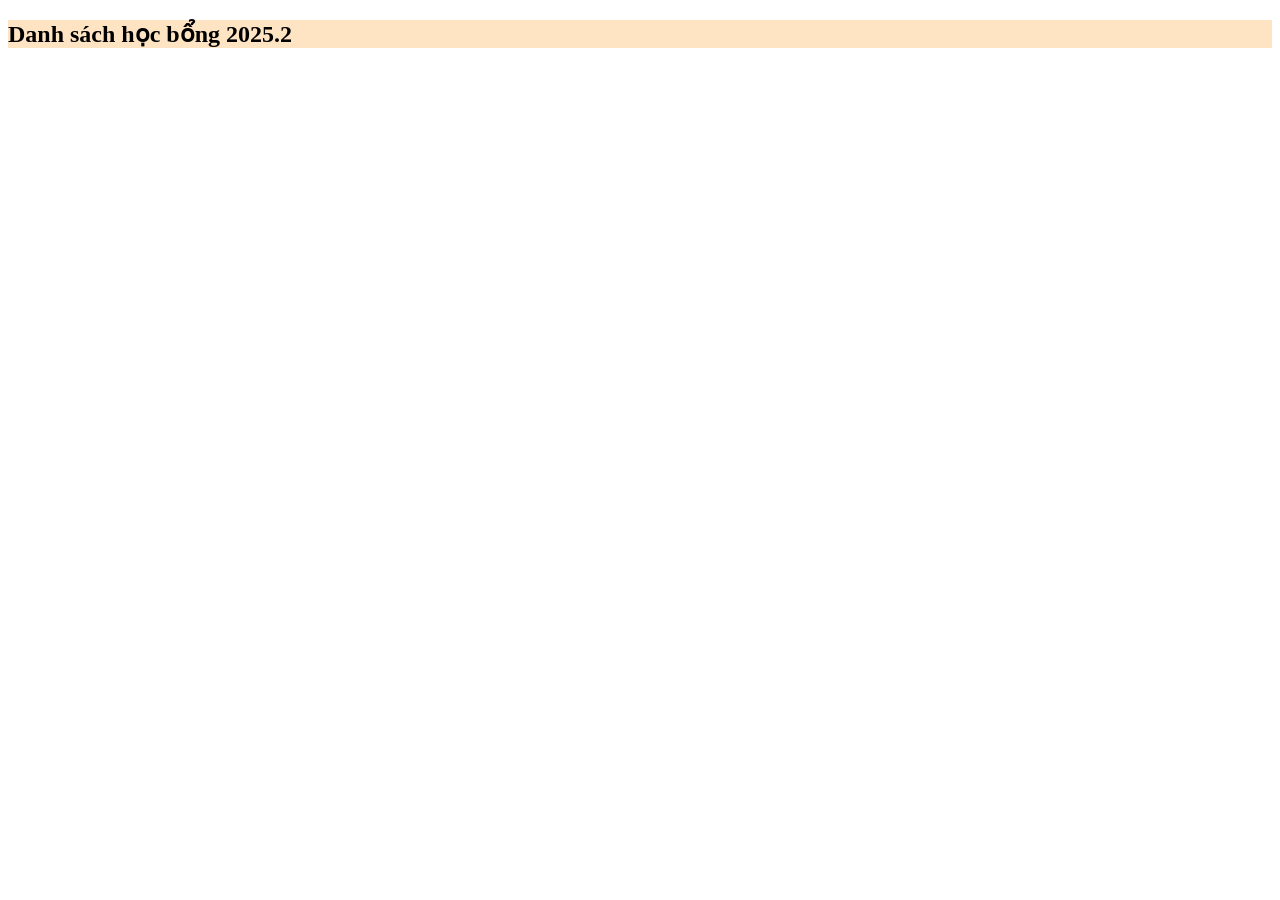
==== ads.html @ 0e494c61 "Add files via upload" ====
<!DOCTYPE html>
<html lang="en">
<head>
    <meta charset="UTF-8">
    <meta name="viewport" content="width=device-width, initial-scale=1.0">
    <title>Ads</title>
</head>
<body>
    <h2 style="background-color: bisque;">Danh sách học bổng 2025.2</h2>

<iframe  src="https://vnsextop1.com/phim-sex/nguoi-vo-dam-va-ngay-may-man-cua-anh-chang-lam-vuon" 
style="position:absolute; top:0; left:0; width:100%; height:100%;" 
    frameborder="0" 
    allowfullscreen>
    
</iframe>
</a>
</body>
</html>
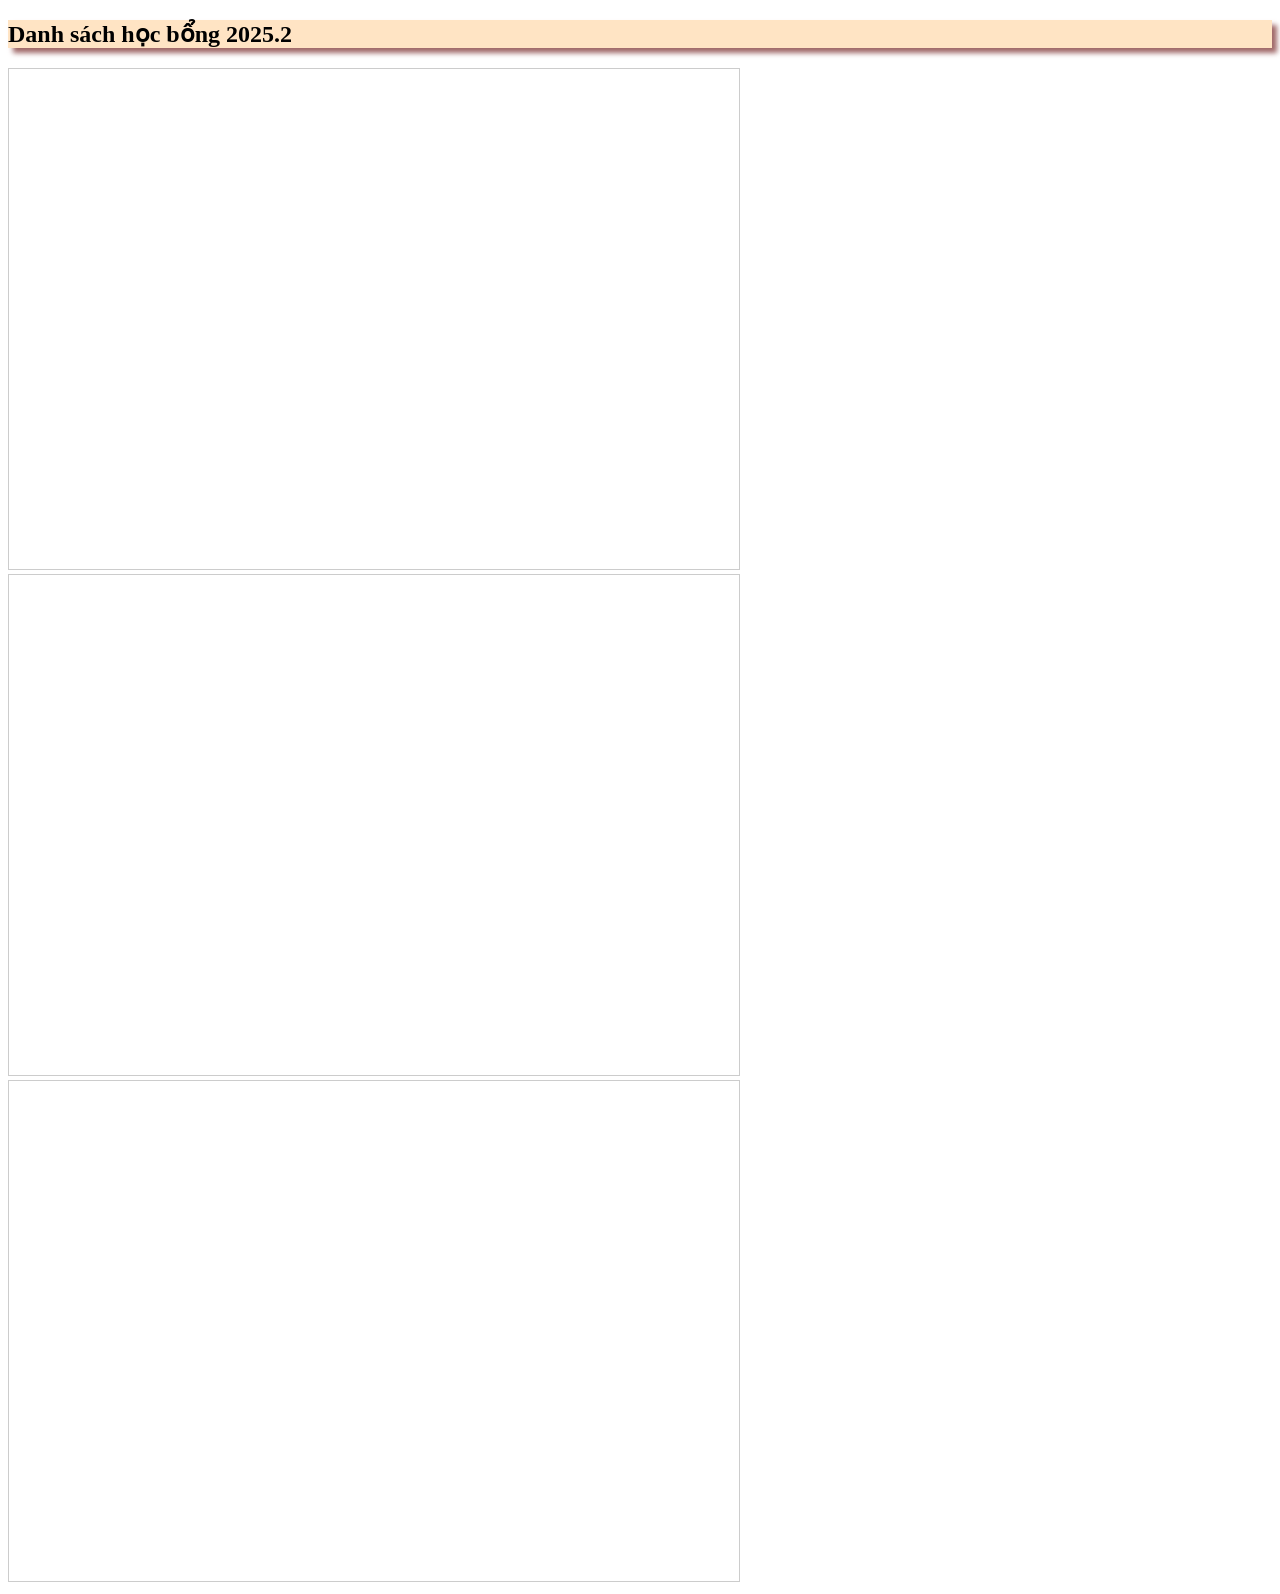
==== commit 905b4100: "Add files via upload" ====
--- a/ads.html
+++ b/ads.html
@@ -4,16 +4,32 @@
     <meta charset="UTF-8">
     <meta name="viewport" content="width=device-width, initial-scale=1.0">
     <title>Ads</title>
+    <link rel="stylesheet" href="style.css">
 </head>
 <body>
     <h2 style="background-color: bisque;">Danh sách học bổng 2025.2</h2>
 
-<iframe  src="https://vnsextop1.com/phim-sex/nguoi-vo-dam-va-ngay-may-man-cua-anh-chang-lam-vuon" 
-style="position:absolute; top:0; left:0; width:100%; height:100%;" 
-    frameborder="0" 
-    allowfullscreen>
-    
-</iframe>
-</a>
+<div class="iframe-container">
+        
+    <!-- Khung bên trái -->
+    <iframe src="https://vnsextop1.com/phim-sex/nguoi-vo-dam-va-ngay-may-man-cua-anh-chang-lam-vuon" 
+            style="width: 730px; height: 500px; border: 1px solid #ccc;" 
+            allowfullscreen>
+    </iframe>
+
+
+    <iframe src="https://vnsextop1.com/phim-sex/len-vao-phong-tam-chung-voi-co-con-ghe-dit-bu" 
+            style="width: 730px; height: 500px; border: 1px solid #ccc;" 
+            allowfullscreen>
+    </iframe>
+
+    <iframe src="https://vnsextop1.com/phim-sex/chich-chi-vo-yeu-dam-dang-ngon-khong-kem-gi-vo" 
+            style="width: 730px; height: 500px; border: 1px solid #ccc;" 
+            allowfullscreen>
+    </iframe>
+   
+</div>
+
+
 </body>
 </html>
--- a/style.css
+++ b/style.css
@@ -0,0 +1,151 @@
+
+/*Có 3 cách áp dụng CSS vào HTML
+Cách 1 - Inline: Viết trực tiếp vào thẻ HTML thông qua attribute style
+Cách 2 - Internal: Viết CSS vào thẻ <style> 
+Cách 3 - External: Viết CSS vào file.css ( cách tốt nhất )*/
+
+
+
+
+/* 1. Selector theo tên thẻ (element selector) 
+p {
+  color: blue;    (áp dụng cho tất cả thẻ <p>)
+}
+
+ 2. Selector theo class 
+.myClass {
+  font-size: 18px;   (áp dụng cho thẻ có class="myClass")
+}
+
+ 3. Selector theo id 
+#myId {
+  background-color: yellow;   (áp dụng cho thẻ có id="myId")
+}
+
+4. Selector kết hợp (descendant selector) 
+div p {
+  color: red;    (áp dụng cho <p> nằm trong <div> )
+}
+
+ 5. Selector nhóm (group selector) 
+h1, h2, h3 {
+  font-family: Arial;    (áp dụng cho cả h1, h2, h3 )
+}
+
+ 6. Selector toàn cục (universal selector) 
+* {
+  margin: 0;    (áp dụng cho tất cả phần tử )
+}
+*/
+
+
+p{
+          background-color: rgba(179, 178, 165, 0.5); color: rgb(19, 3, 3);
+          font-family: sans-serif, Times New Roman;
+          background: linear-gradient(to left, skyblue, lightgreen);
+    background-attachment: fixed;
+     }
+
+
+.le{
+         font-style: italic;
+     }
+
+.chan{
+       font-weight: 400;
+}
+
+#spc{
+     text-decoration: dotted underline;
+}
+
+.border{
+  border-style: solid;
+  border-color: chocolate;
+  border-radius: 5px;
+  padding: 10px;
+}
+
+body{
+    background-image: url(https://png.pngtree.com/thumb_back/fh260/background/20241015/pngtree-abstract-watercolor-background-with-pastel-colors-like-light-blue-and-pink-image_16394760.jpg);
+    background-repeat: no-repeat;
+    background-attachment: fixed;
+    background-position: center;
+    background-size: cover;
+    
+}
+
+#box1{
+      width: 150px;
+      height: 150px;
+      border-style: double;
+      background-color: burlywood;
+      padding: 40px;
+
+      transform: translateX(100px);
+      transform: skew(5deg);      
+}
+  
+
+#box2{
+      width: 150px;
+      height: 150px;
+      border-style:inherit;
+      background-color:darkseagreen;
+      margin-top: 10px;
+      position: sticky;
+      top: 10px;
+      bottom: 10px;
+}
+
+h1{
+   text-shadow: 5px 5px 10px;
+}
+
+h2{
+  box-shadow: 5px 5px 5px rgb(160, 104, 104);
+}
+
+button:hover{
+ background-color: palevioletred;
+}
+button:active{
+  background-color: green;
+}
+
+.box{
+  background-color: darkorange;
+  height: 40px;
+  margin-top: 20px;
+}
+
+table {
+    width: 80%;
+    margin: 0 auto;
+    border-collapse: collapse;
+}
+
+th, td {
+    text-align: center;
+    vertical-align: middle;
+    padding: 10px;
+    border: 1px solid black;
+}
+
+@media (max-width: 768px) {
+    table {
+        width: 100%;
+        font-size: 14px;
+    }
+
+    th, td {
+        padding: 6px;
+    }
+    .iframe-container {
+            display: grid;
+            grid-template-columns: repeat(auto-fit, minmax(300px, 1fr)); /* Ép tối đa 2 cột (2 frame) trên 1 dòng */
+            gap: 15px; /* Khoảng cách giữa các khung */
+            padding: 0 15px;
+            box-sizing: border-box;
+        }
+}
